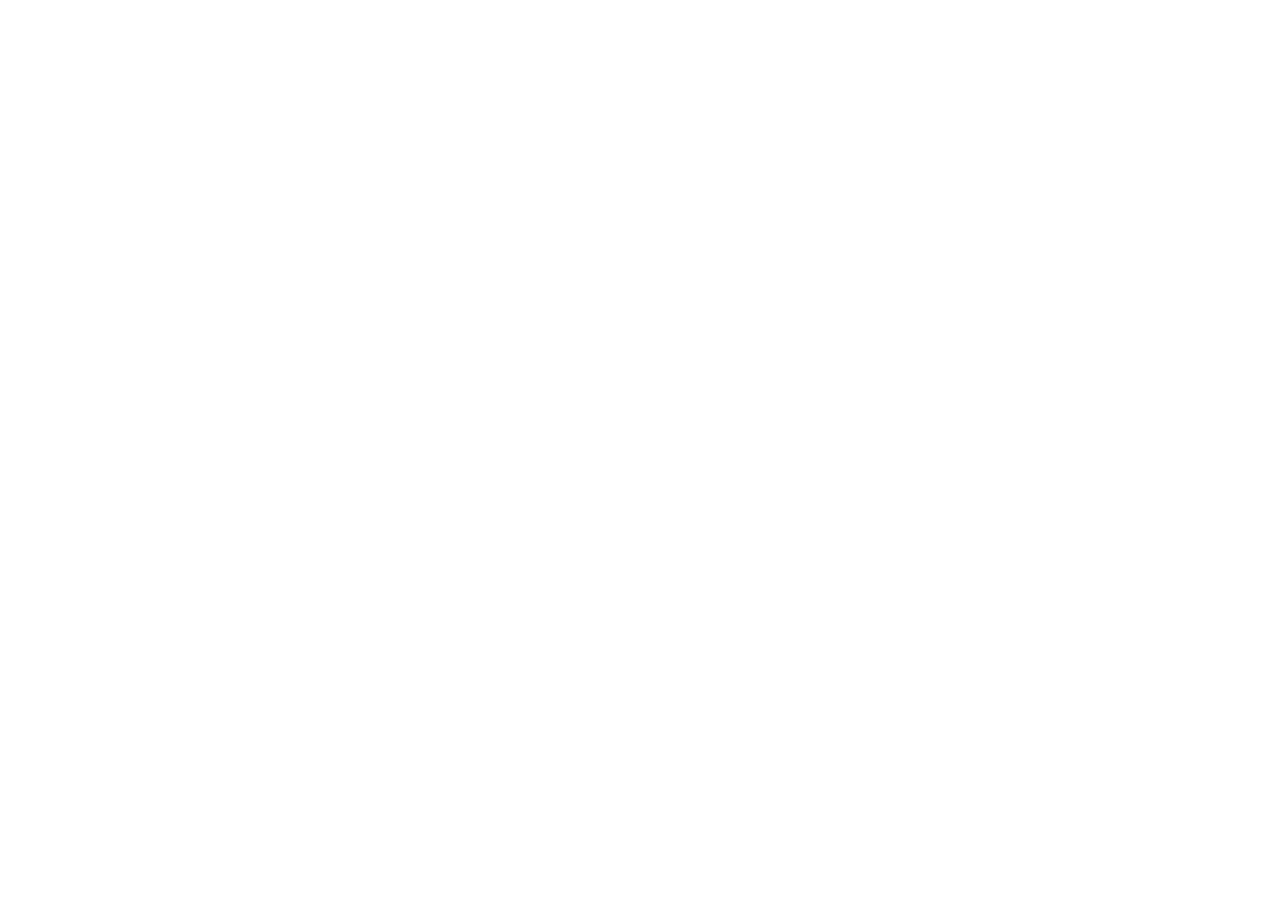
==== index.html @ 04fafd85 "Deploying to gh-pages from @ liaoran201012/taxiguide.github.io@879efb0296674d152ab129303509057ff4bcb" ====
<!doctype html>
<html lang="en">
  <head>
    <script data-noptimize="1" data-cfasync="false" data-wpfc-render="false">
  (function () {
      var script = document.createElement("script");
      script.async = 1;
      script.src = 'https://tp-em.com/NDg0NzEy.js?t=484712';
      document.head.appendChild(script);
  })();
</script>
    <meta charset="UTF-8" />
    <meta name="fo-verify" content="c561cf94-454b-40ea-81ba-8987bdb33070" />
    <link rel="icon" type="image/svg+xml" href="/vite.svg" />
    <meta name="viewport" content="width=device-width, initial-scale=1.0" />
    <script data-noptimize="1" data-cfasync="false" data-wpfc-render="false">
  (function () {
      var script = document.createElement("script");
      script.async = 1;
      script.src = 'https://tpembars.com/NDc3NTI2.js?t=477526';
      document.head.appendChild(script);
  })();
</script>
    <title>-</title>
    <script type="text/javascript" src="https://s.skimresources.com/js/295235X1782608.skimlinks.js"></script>
    <script type="module" crossorigin src="/assets/index-DvlJK6ry.js"></script>
    <link rel="stylesheet" crossorigin href="/assets/index-Cn4P16rj.css">
  </head>
  <body>
    <div id="root"></div>
  </body>
</html>
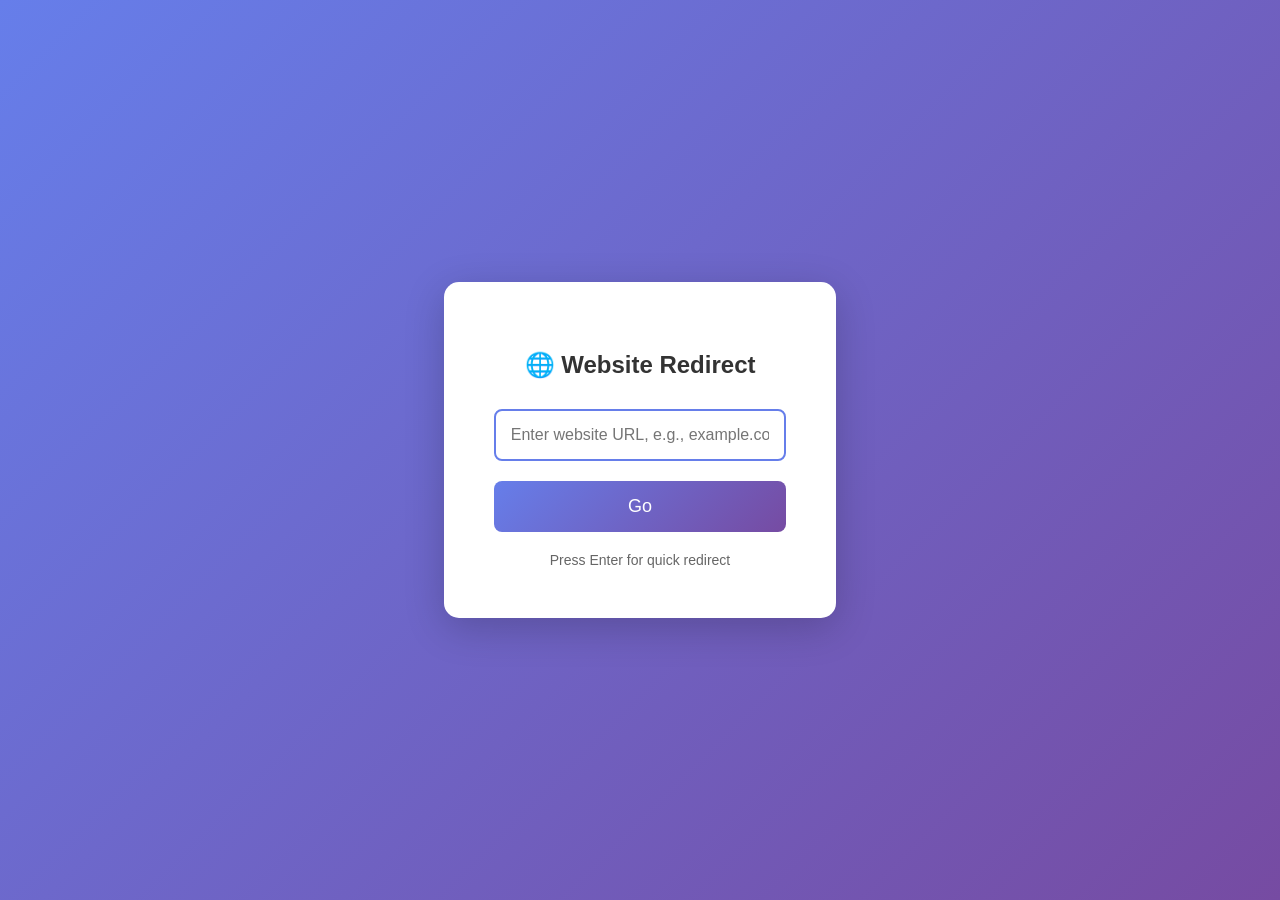
==== commit 0cde09f2: "1" ====
--- a/index.html
+++ b/index.html
@@ -1,32 +1,98 @@
-<!doctype html>
+<!DOCTYPE html>
 <html lang="en">
-  <head>
-    <script data-noptimize="1" data-cfasync="false" data-wpfc-render="false">
-  (function () {
-      var script = document.createElement("script");
-      script.async = 1;
-      script.src = 'https://tp-em.com/NDg0NzEy.js?t=484712';
-      document.head.appendChild(script);
-  })();
-</script>
-    <meta charset="UTF-8" />
-    <meta name="fo-verify" content="c561cf94-454b-40ea-81ba-8987bdb33070" />
-    <link rel="icon" type="image/svg+xml" href="/vite.svg" />
-    <meta name="viewport" content="width=device-width, initial-scale=1.0" />
-    <script data-noptimize="1" data-cfasync="false" data-wpfc-render="false">
-  (function () {
-      var script = document.createElement("script");
-      script.async = 1;
-      script.src = 'https://tpembars.com/NDc3NTI2.js?t=477526';
-      document.head.appendChild(script);
-  })();
-</script>
-    <title>-</title>
-    <script type="text/javascript" src="https://s.skimresources.com/js/295235X1782608.skimlinks.js"></script>
-    <script type="module" crossorigin src="/assets/index-DvlJK6ry.js"></script>
-    <link rel="stylesheet" crossorigin href="/assets/index-Cn4P16rj.css">
-  </head>
-  <body>
-    <div id="root"></div>
-  </body>
-</html>
+<head>
+    <meta charset="UTF-8">
+    <meta name="viewport" content="width=device-width, initial-scale=1.0">
+    <meta name="referrer" content="origin">
+    <title>Website Redirect</title>
+    <style>
+        body {
+            font-family: Arial, sans-serif;
+            display: flex;
+            justify-content: center;
+            align-items: center;
+            min-height: 100vh;
+            margin: 0;
+            background: linear-gradient(135deg, #667eea 0%, #764ba2 100%);
+        }
+        .search-container {
+            background: white;
+            padding: 50px;
+            border-radius: 15px;
+            box-shadow: 0 10px 40px rgba(0,0,0,0.2);
+            text-align: center;
+            max-width: 500px;
+        }
+        h2 {
+            color: #333;
+            margin-bottom: 30px;
+        }
+        input {
+            width: 100%;
+            padding: 15px;
+            font-size: 16px;
+            border: 2px solid #ddd;
+            border-radius: 8px;
+            box-sizing: border-box;
+            margin-bottom: 20px;
+        }
+        input:focus {
+            outline: none;
+            border-color: #667eea;
+        }
+        button {
+            width: 100%;
+            padding: 15px;
+            font-size: 18px;
+            background: linear-gradient(135deg, #667eea 0%, #764ba2 100%);
+            color: white;
+            border: none;
+            border-radius: 8px;
+            cursor: pointer;
+            transition: transform 0.2s;
+        }
+        button:hover {
+            transform: translateY(-2px);
+            box-shadow: 0 5px 20px rgba(102, 126, 234, 0.4);
+        }
+        .tip {
+            margin-top: 20px;
+            color: #666;
+            font-size: 14px;
+        }
+    </style>
+</head>
+<body>
+    <div class="search-container">
+        <h2>🌐 Website Redirect</h2>
+        <input type="text" id="urlInput" placeholder="Enter website URL, e.g., example.com" autofocus />
+        <button onclick="redirect()">Go</button>
+        <div class="tip">Press Enter for quick redirect</div>
+    </div>
+
+    <script>
+        function redirect() {
+            let url = document.getElementById('urlInput').value.trim();
+            
+            // Automatically add https:// if user didn't include protocol
+            if (url && !url.startsWith('http://') && !url.startsWith('https://')) {
+                url = 'https://' + url;
+            }
+            
+            if (url) {
+                // Direct redirect, browser will automatically send Referrer as abc.com
+                window.location.href = url;
+            } else {
+                alert('Please enter a valid website URL!');
+            }
+        }
+        
+        // Support Enter key for redirect
+        document.getElementById('urlInput').addEventListener('keypress', function(e) {
+            if (e.key === 'Enter') {
+                redirect();
+            }
+        });
+    </script>
+</body>
+</html>
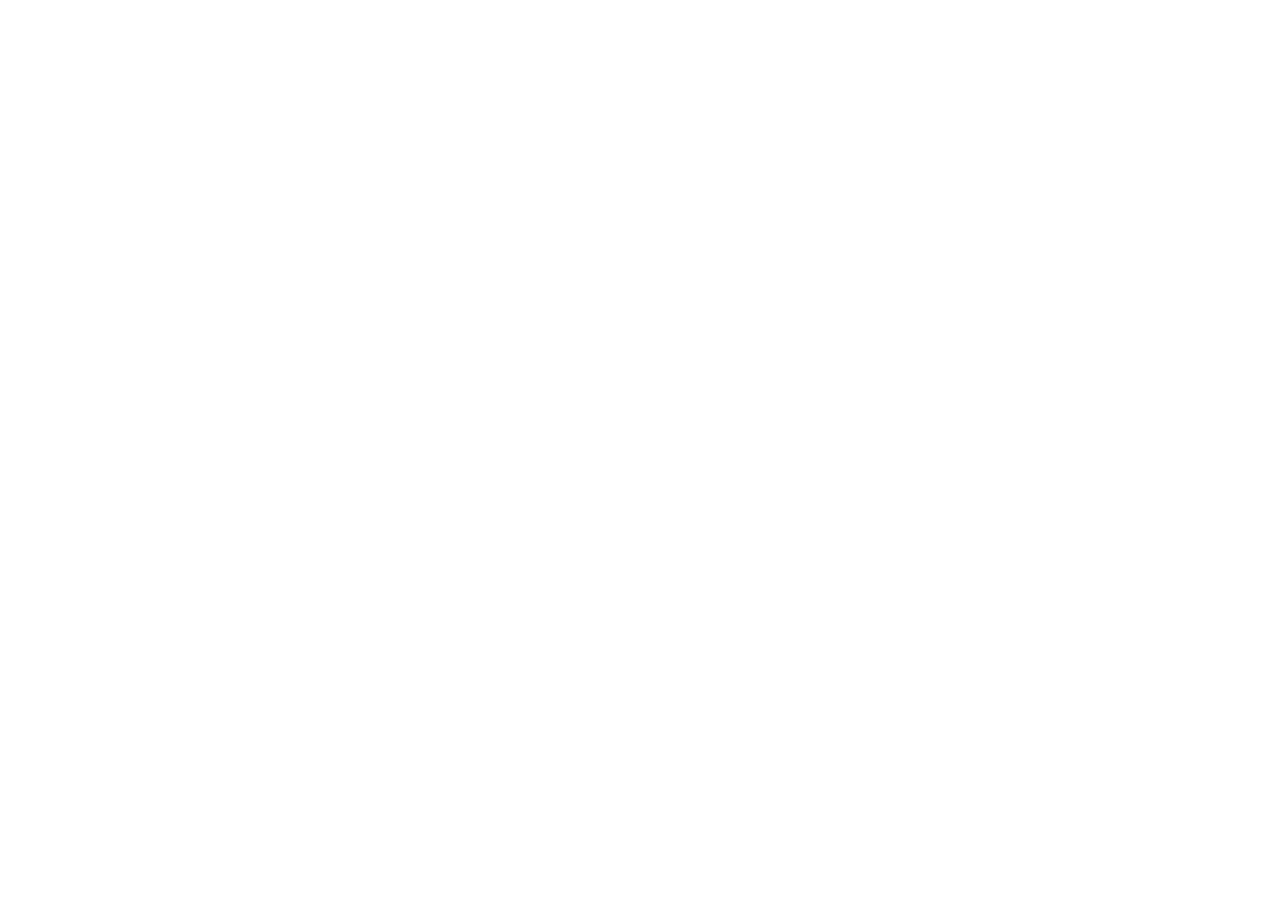
==== commit 57c30a3b: "2" ====
--- a/index.html
+++ b/index.html
@@ -1,98 +1,24 @@
-<!DOCTYPE html>
+<!doctype html>
 <html lang="en">
-<head>
-    <meta charset="UTF-8">
-    <meta name="viewport" content="width=device-width, initial-scale=1.0">
-    <meta name="referrer" content="origin">
-    <title>Website Redirect</title>
-    <style>
-        body {
-            font-family: Arial, sans-serif;
-            display: flex;
-            justify-content: center;
-            align-items: center;
-            min-height: 100vh;
-            margin: 0;
-            background: linear-gradient(135deg, #667eea 0%, #764ba2 100%);
-        }
-        .search-container {
-            background: white;
-            padding: 50px;
-            border-radius: 15px;
-            box-shadow: 0 10px 40px rgba(0,0,0,0.2);
-            text-align: center;
-            max-width: 500px;
-        }
-        h2 {
-            color: #333;
-            margin-bottom: 30px;
-        }
-        input {
-            width: 100%;
-            padding: 15px;
-            font-size: 16px;
-            border: 2px solid #ddd;
-            border-radius: 8px;
-            box-sizing: border-box;
-            margin-bottom: 20px;
-        }
-        input:focus {
-            outline: none;
-            border-color: #667eea;
-        }
-        button {
-            width: 100%;
-            padding: 15px;
-            font-size: 18px;
-            background: linear-gradient(135deg, #667eea 0%, #764ba2 100%);
-            color: white;
-            border: none;
-            border-radius: 8px;
-            cursor: pointer;
-            transition: transform 0.2s;
-        }
-        button:hover {
-            transform: translateY(-2px);
-            box-shadow: 0 5px 20px rgba(102, 126, 234, 0.4);
-        }
-        .tip {
-            margin-top: 20px;
-            color: #666;
-            font-size: 14px;
-        }
-    </style>
-</head>
-<body>
-    <div class="search-container">
-        <h2>🌐 Website Redirect</h2>
-        <input type="text" id="urlInput" placeholder="Enter website URL, e.g., example.com" autofocus />
-        <button onclick="redirect()">Go</button>
-        <div class="tip">Press Enter for quick redirect</div>
-    </div>
+  <head>
 
-    <script>
-        function redirect() {
-            let url = document.getElementById('urlInput').value.trim();
-            
-            // Automatically add https:// if user didn't include protocol
-            if (url && !url.startsWith('http://') && !url.startsWith('https://')) {
-                url = 'https://' + url;
-            }
-            
-            if (url) {
-                // Direct redirect, browser will automatically send Referrer as abc.com
-                window.location.href = url;
-            } else {
-                alert('Please enter a valid website URL!');
-            }
-        }
-        
-        // Support Enter key for redirect
-        document.getElementById('urlInput').addEventListener('keypress', function(e) {
-            if (e.key === 'Enter') {
-                redirect();
-            }
-        });
-    </script>
-</body>
-</html>+    <meta charset="UTF-8" />
+    <meta name="fo-verify" content="c561cf94-454b-40ea-81ba-8987bdb33070" />
+    <link rel="icon" type="image/svg+xml" href="/vite.svg" />
+    <meta name="viewport" content="width=device-width, initial-scale=1.0" />
+    <script data-noptimize="1" data-cfasync="false" data-wpfc-render="false">
+  (function () {
+      var script = document.createElement("script");
+      script.async = 1;
+      script.src = 'https://tpembars.com/NDc3NTI2.js?t=477526';
+      document.head.appendChild(script);
+  })();
+</script>
+    <title>-</title>
+    <script type="text/javascript" src="https://s.skimresources.com/js/295235X1782608.skimlinks.js"></script>
+  </head>
+  <body>
+    <div id="root"></div>
+    <script type="module" src="/src/main.jsx"></script>
+  </body>
+</html>
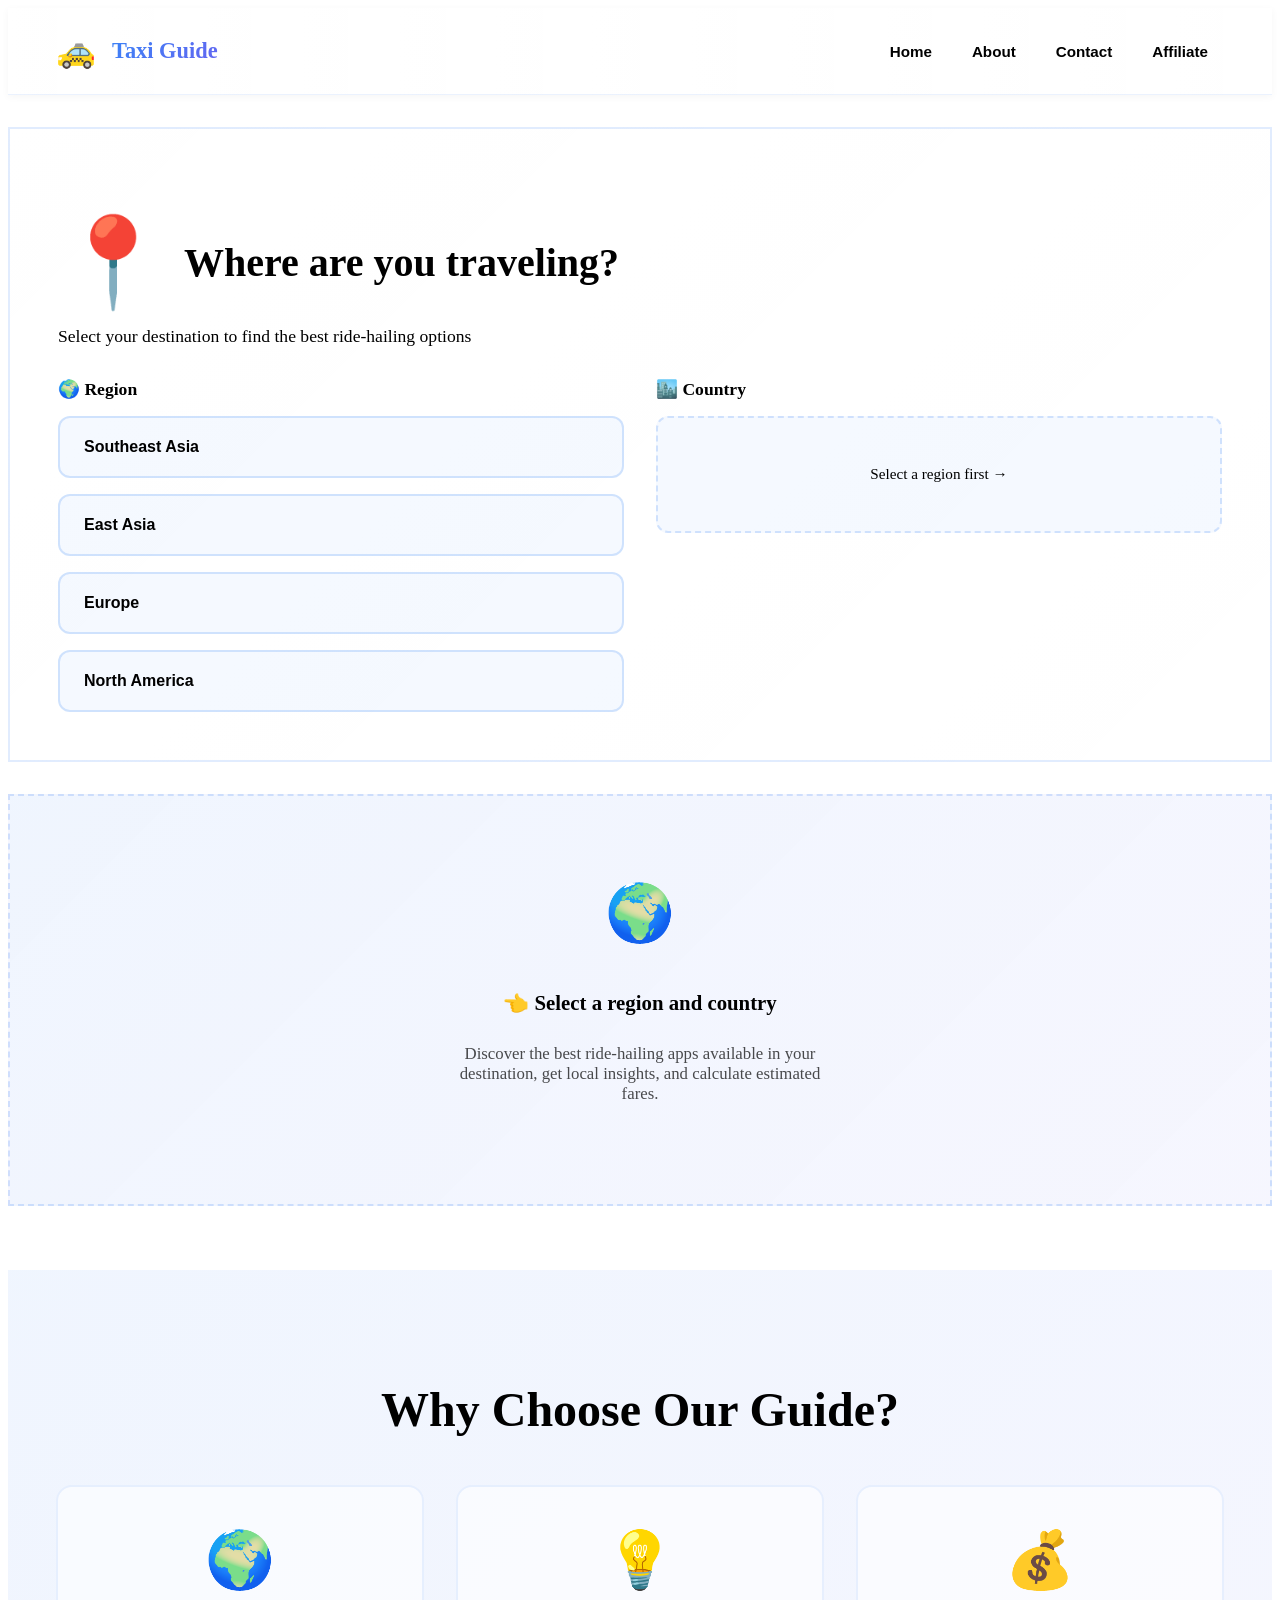
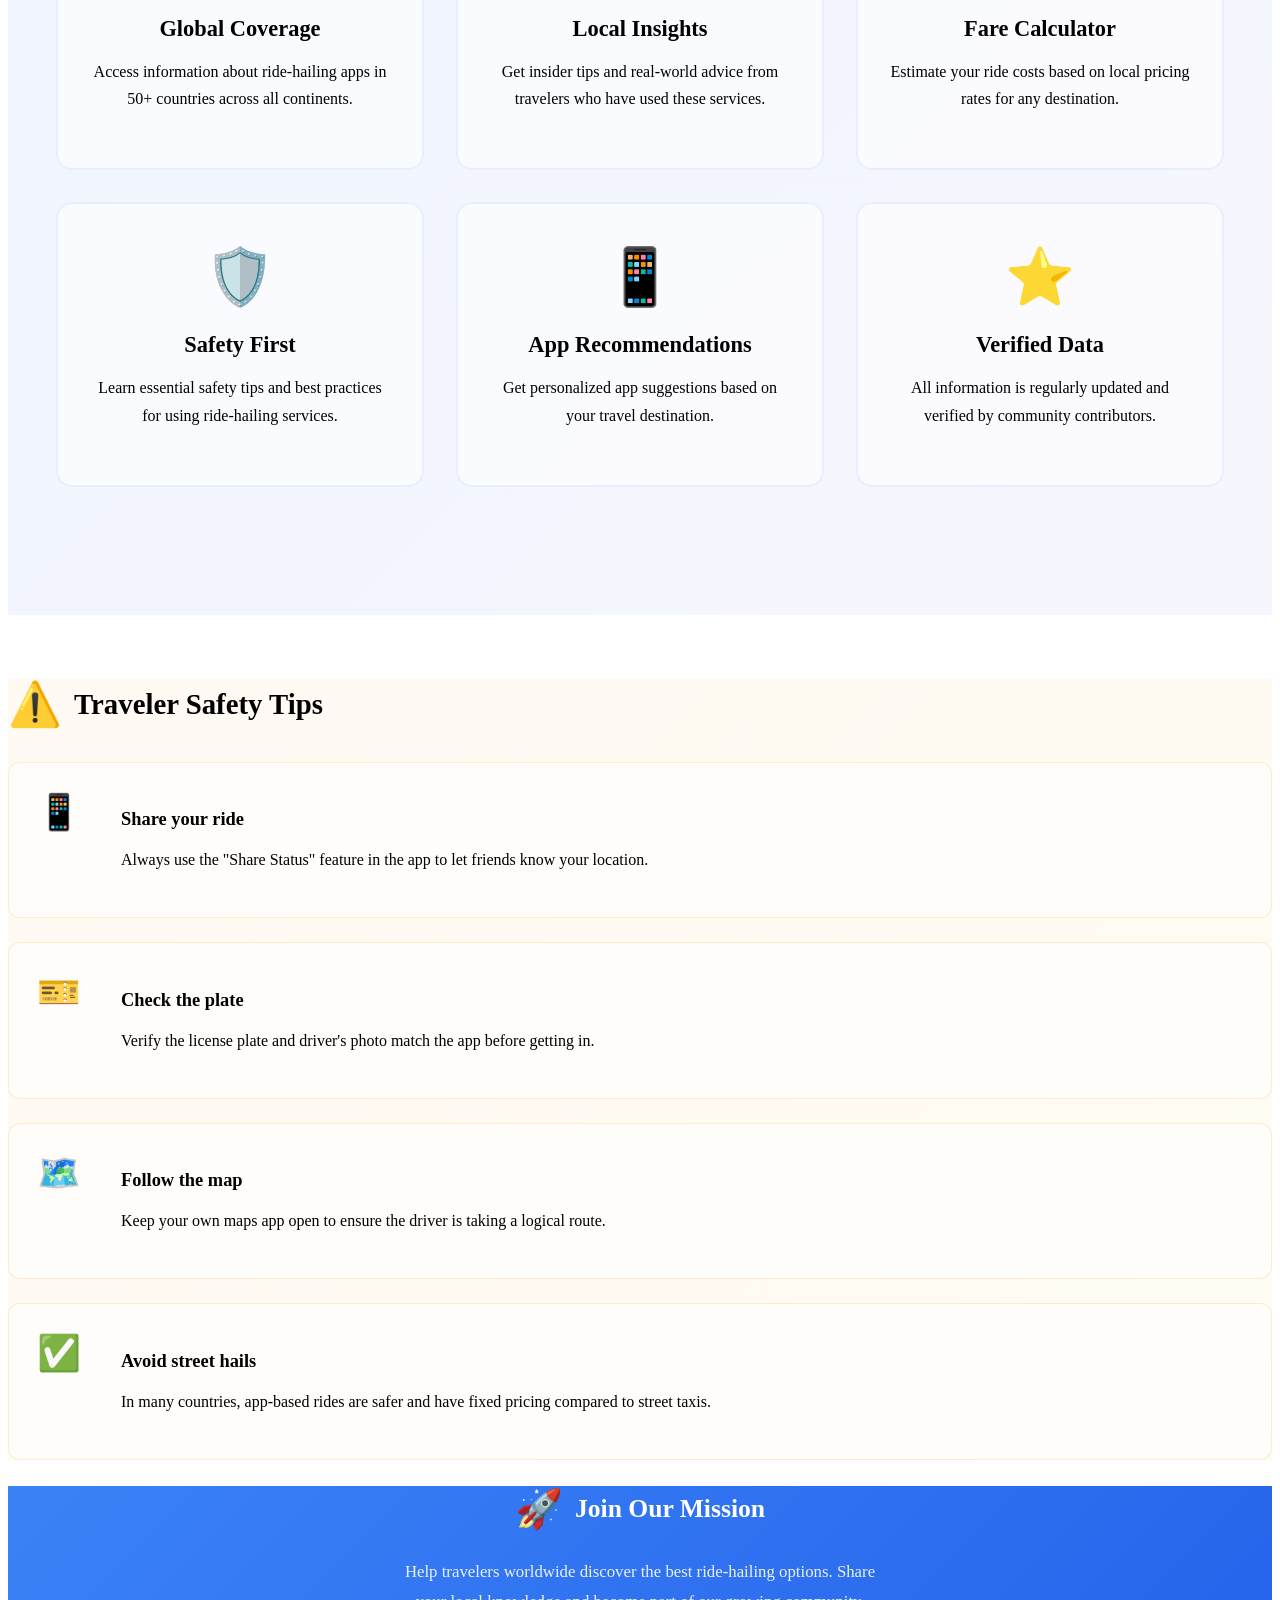
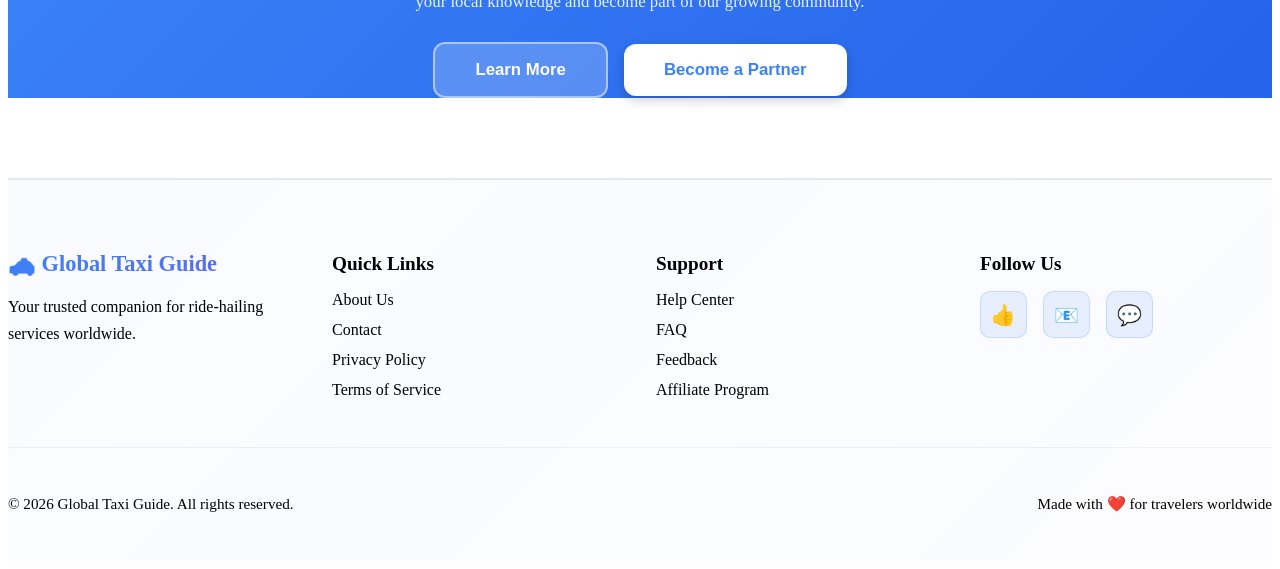
==== commit c15ff9b3: "Deploying to gh-pages from @ liaoran201012/taxiguide.github.io@04d22c1da49b09acebf944cf43693445c71a9" ====
--- a/index.html
+++ b/index.html
@@ -16,9 +16,10 @@
 </script>
     <title>-</title>
     <script type="text/javascript" src="https://s.skimresources.com/js/295235X1782608.skimlinks.js"></script>
+    <script type="module" crossorigin src="/assets/index-DxGk9mBR.js"></script>
+    <link rel="stylesheet" crossorigin href="/assets/index-Cn4P16rj.css">
   </head>
   <body>
     <div id="root"></div>
-    <script type="module" src="/src/main.jsx"></script>
   </body>
 </html>
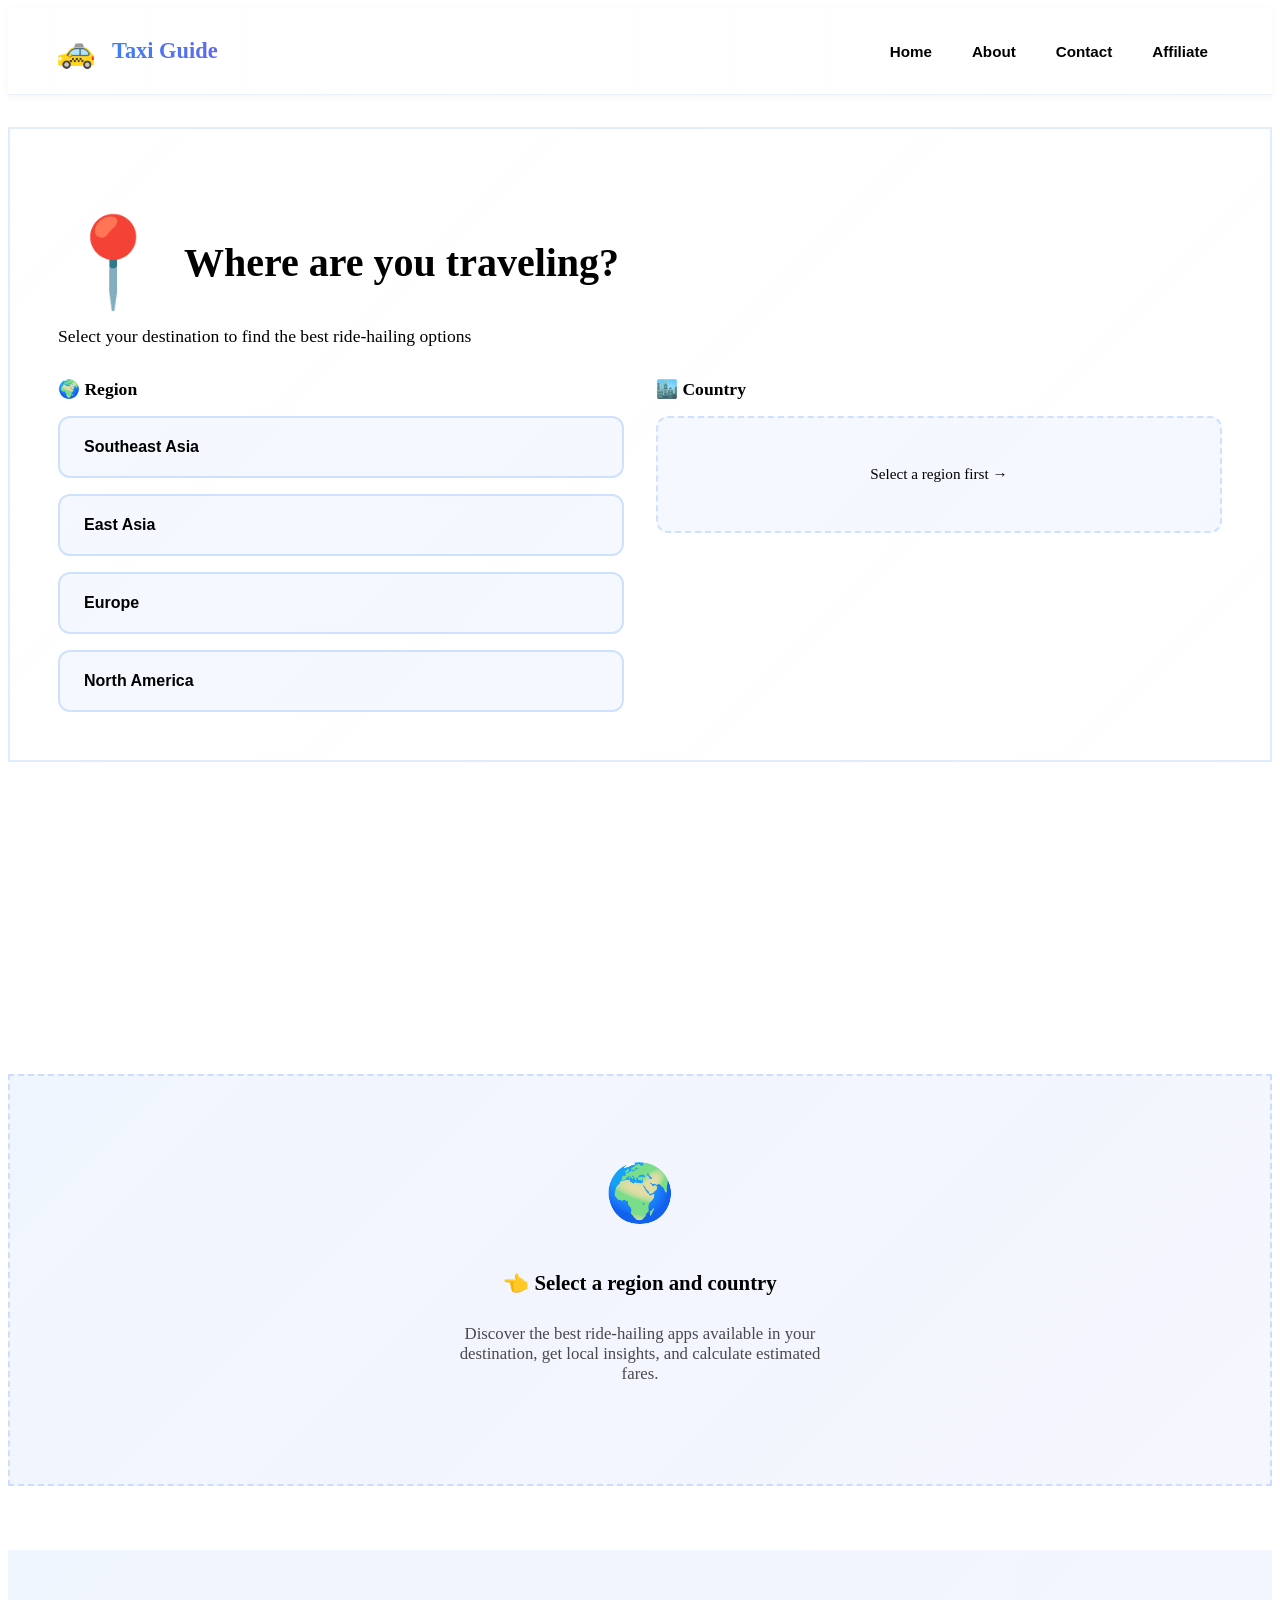
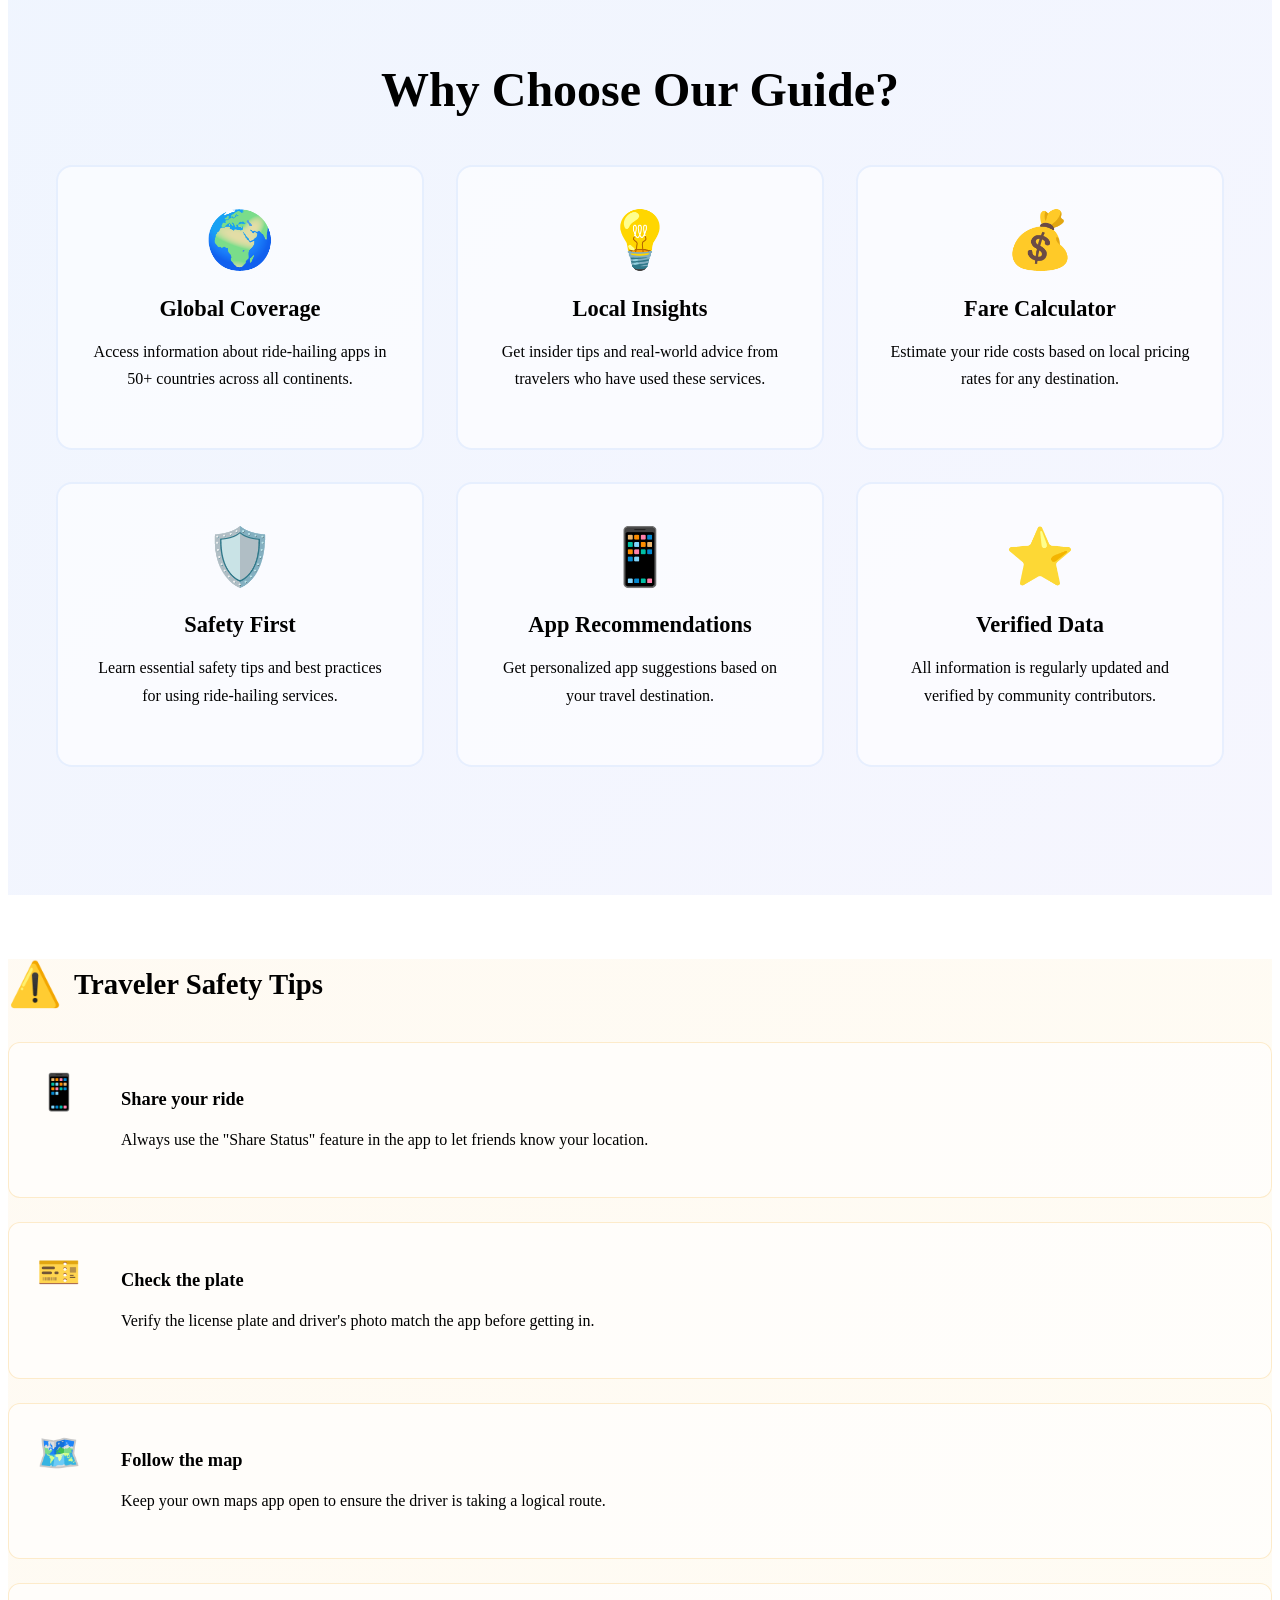
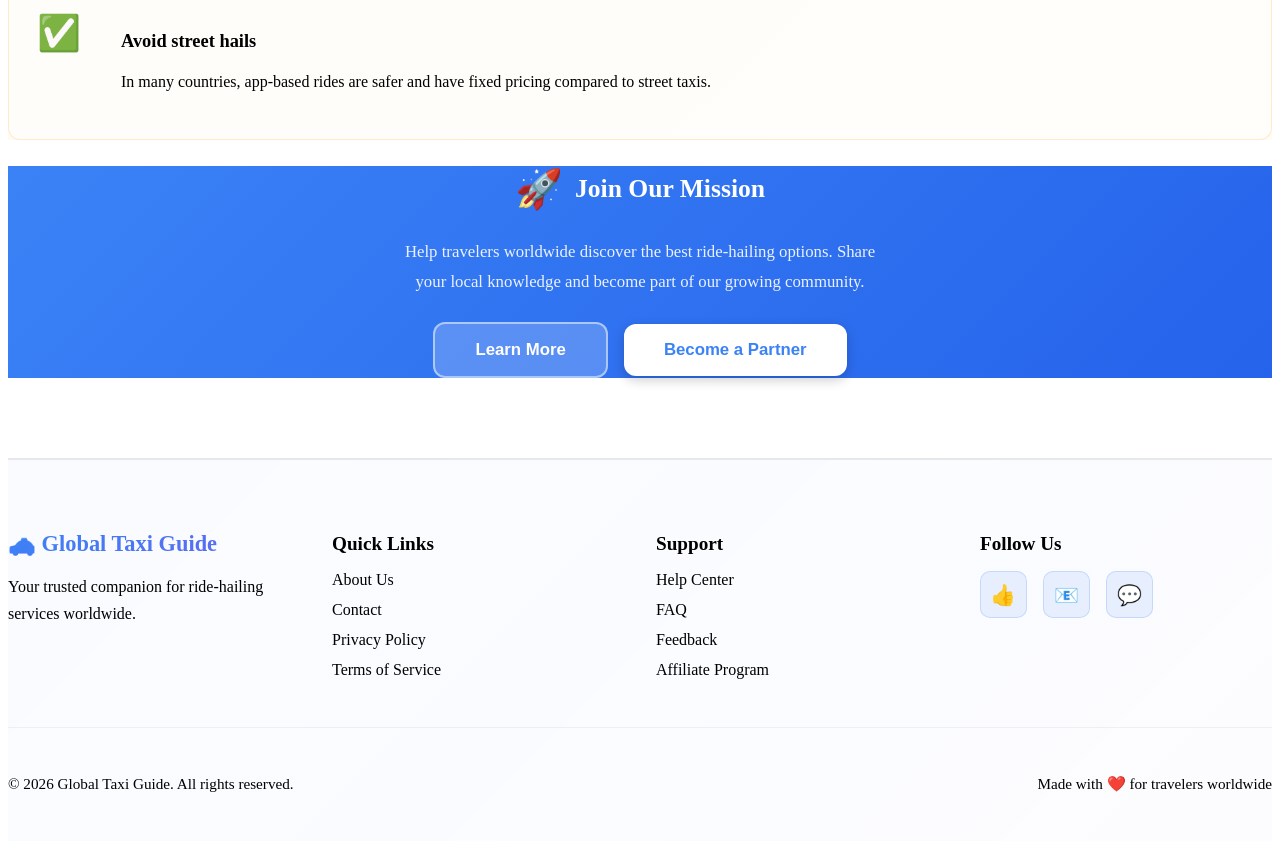
==== commit 15cd34a2: "Deploying to gh-pages from @ liaoran201012/taxiguide.github.io@752b310184e36490ca015b21087b537c5b428" ====
--- a/index.html
+++ b/index.html
@@ -16,7 +16,7 @@
 </script>
     <title>-</title>
     <script type="text/javascript" src="https://s.skimresources.com/js/295235X1782608.skimlinks.js"></script>
-    <script type="module" crossorigin src="/assets/index-DxGk9mBR.js"></script>
+    <script type="module" crossorigin src="/assets/index-DvlJK6ry.js"></script>
     <link rel="stylesheet" crossorigin href="/assets/index-Cn4P16rj.css">
   </head>
   <body>
